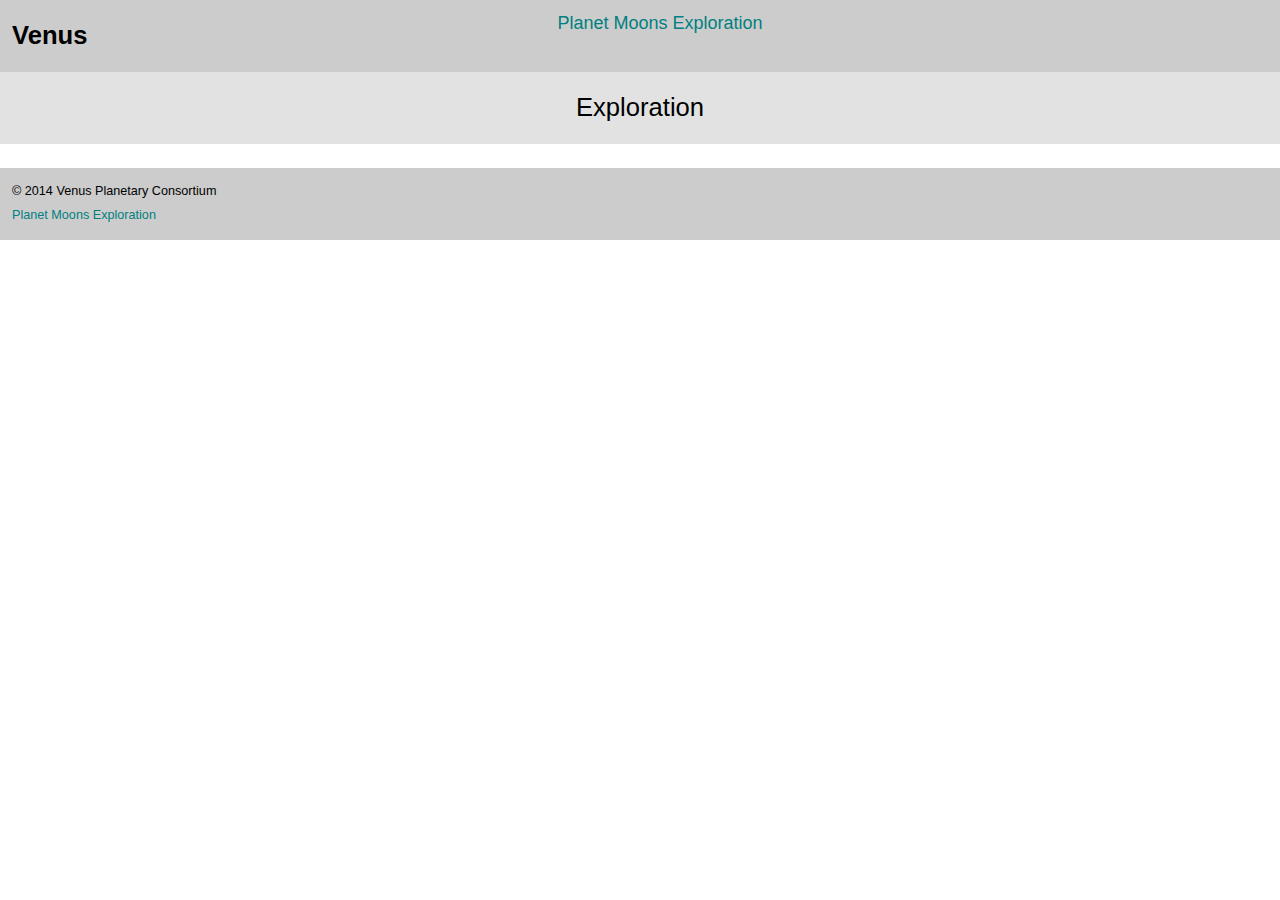
==== exploration.html @ 0c7db26f "Adjusted margins and padding for exploration.html" ====
<!DOCTYPE html>
<html lang="en-ca">
<head>
  <meta charset="utf-8">
  <title>Venus</title>
  <meta name="viewport" content="width=device-width,initial-scale=1">
  <link href="css/main.css" rel="stylesheet">
  <link href="css/grids.css" rel="stylesheet">
  <link href="css/typography.css" rel="stylesheet">
</head>
<body>

<header class="masthead">
	<h1 class="peta unit-m-1-3 unit-l-1-3 push-0 pad-b-1-2 pad-t-1-2 gutter-1-2">Venus</h1>
	<nav>
		<ul class="nav mega unit-m-1-3 unit-l-1-3 pad-t-1-2">
			<li class="pad-b"><a href="index.html">Planet</a></li>
			<li class="pad-b"><a href="moons.html">Moons</a></li>
			<li class="pad-b"><a href="exploration.html">Exploration</a></li>
		</ul>
	</nav>
</header>

<div class="grid">
	<div class="unit unit-xs-1 unit-s-1 unit-m-1 unit-l-1">
		<p class="intro peta island-1-2">Exploration</p>
	</div>
</div>

<footer class="footer push-0 micro pad-t-1-2">
	<p class="gutter-1-2 push-0">© 2014 Venus Planetary Consortium</p>
	<nav>
		<ul class="nav gutter-1-2 push-1-2 ">
			<li><a href="index.html">Planet</a></li>
			<li><a href="moons.html">Moons</a></li>
			<li><a href="exploration.html">Exploration</a></li>
		</ul>
	</nav>
</footer>

</body>
</html>
---- css/main.css ----
@-moz-viewport { width: device-width; scale: 1; }
@-ms-viewport { width: device-width; scale: 1; }
@-o-viewport { width: device-width; scale: 1; }
@-webkit-viewport { width: device-width; scale: 1; }
@viewport { width: device-width; scale: 1; }

html {
  margin: 0;
  padding: 0;
  box-sizing: border-box;

  font: normal 100%/1.5 sans-serif;
  -moz-text-size-adjust: 100%;
  -ms-text-size-adjust: 100%;
  -webkit-text-size-adjust: 100%;
  text-size-adjust: 100%;
}

*, *:before, *:after {
  box-sizing: inherit;
}

body {
  margin: 0;
  padding: 0;
}

.masthead {
  background-color: #ccc;
  overflow: hidden;
}

h1 {
  text-align: center;
}

.nav li {
  list-style-type: none;
}

.nav a {
  text-decoration: none;
  color: teal;
}

img {
  display: block;
  width: 100%;
}

.intro {
  text-align: center;
  background-color: #e2e2e2;
}

.footer {
  background-color: #ccc;
  overflow: hidden;
}

@media only screen and (min-width: 25em) {
  .nav {
    text-align: center;
  }
  .nav li {
    display: inline;
  }
}

@media only screen and (min-width: 40em) {
  h1 {
    float: left;
    text-align: left;
  }
  .nav {
    float: left;
  }
  .header {
    overflow: hidden;
  }
}

@media only screen and (min-width: 60em) {
  h1 {
    float: left;
    text-align: left;
  }
  .nav {
    float: left;
  }
  .header {
    overflow: hidden;
  }
}
---- css/grids.css ----
.grid {
  margin: 0;
  padding: 0;
  letter-spacing: -0.31em;
  text-rendering: optimizespeed;
  display: -webkit-flex;
  -webkit-flex-flow: row wrap;
  display: -ms-flexbox;
  -ms-flex-flow: row wrap;
}

.grid-bottom {
  -webkit-align-items: flex-end;
  -ms-align-items: flex-end;
}

.grid-middle {
  -webkit-align-items: center;
  -ms-align-items: center;
}

.opera-only :-o-prefocus, .grid {
  word-spacing: -0.43em;
}

.unit {
  letter-spacing: normal;
  text-rendering: auto;
  vertical-align: top;
  word-spacing: normal;
  display: inline-block;
  visibility: visible;
}

.grid-bottom .unit {
  vertical-align: bottom;
}

.grid-middle .unit {
  vertical-align: middle;
}

.unit-xs-hidden {
  display: none;
  visibility: hidden;
}

.unit-xs-1 {
  display: block;
  visibility: visible;
  width: 100%;
}

.unit-offset-xs-0 {
  margin-left: 0;
}

.unit-xs-1-2 {
  width: 50.0000%;
}

.unit-offset-xs-1-2 {
  margin-left: 50.0000%;
}

.unit-xs-1-3 {
  width: 33.3333%;
}

.unit-offset-xs-1-3 {
  margin-left: 33.3333%;
}

.unit-xs-2-3 {
  width: 66.6667%;
}

.unit-offset-xs-2-3 {
  margin-left: 66.6667%;
}

.unit-xs-1-4 {
  width: 25.0000%;
}

.unit-offset-xs-1-4 {
  margin-left: 25.0000%;
}

.unit-xs-3-4 {
  width: 75.0000%;
}

.unit-offset-xs-3-4 {
  margin-left: 75.0000%;
}

.unit-xs-1-2,.unit-xs-1-3,.unit-xs-2-3,.unit-xs-1-4,.unit-xs-3-4 {
  display: inline-block;
  visibility: visible;
}

@media only screen and (min-width: 25em) {

.unit-s-hidden {
  display: none;
  visibility: hidden;
}

.unit-s-1 {
  display: block;
  visibility: visible;
  width: 100%;
}

.unit-offset-s-0 {
  margin-left: 0;
}

.unit-s-1-2 {
  width: 50.0000%;
}

.unit-offset-s-1-2 {
  margin-left: 50.0000%;
}

.unit-s-1-3 {
  width: 33.3333%;
}

.unit-offset-s-1-3 {
  margin-left: 33.3333%;
}

.unit-s-2-3 {
  width: 66.6667%;
}

.unit-offset-s-2-3 {
  margin-left: 66.6667%;
}

.unit-s-1-4 {
  width: 25.0000%;
}

.unit-offset-s-1-4 {
  margin-left: 25.0000%;
}

.unit-s-3-4 {
  width: 75.0000%;
}

.unit-offset-s-3-4 {
  margin-left: 75.0000%;
}

.unit-s-1-2,.unit-s-1-3,.unit-s-2-3,.unit-s-1-4,.unit-s-3-4 {
  display: inline-block;
  visibility: visible;
}

}

@media only screen and (min-width: 40em) {

.unit-m-hidden {
  display: none;
  visibility: hidden;
}

.unit-m-1 {
  display: block;
  visibility: visible;
  width: 100%;
}

.unit-offset-m-0 {
  margin-left: 0;
}

.unit-m-1-2 {
  width: 50.0000%;
}

.unit-offset-m-1-2 {
  margin-left: 50.0000%;
}

.unit-m-1-3 {
  width: 33.3333%;
}

.unit-offset-m-1-3 {
  margin-left: 33.3333%;
}

.unit-m-2-3 {
  width: 66.6667%;
}

.unit-offset-m-2-3 {
  margin-left: 66.6667%;
}

.unit-m-1-4 {
  width: 25.0000%;
}

.unit-offset-m-1-4 {
  margin-left: 25.0000%;
}

.unit-m-3-4 {
  width: 75.0000%;
}

.unit-offset-m-3-4 {
  margin-left: 75.0000%;
}

.unit-m-1-2,.unit-m-1-3,.unit-m-2-3,.unit-m-1-4,.unit-m-3-4 {
  display: inline-block;
  visibility: visible;
}

}

@media only screen and (min-width: 60em) {

.unit-l-hidden {
  display: none;
  visibility: hidden;
}

.unit-l-1 {
  display: block;
  visibility: visible;
  width: 100%;
}

.unit-offset-l-0 {
  margin-left: 0;
}

.unit-l-1-2 {
  width: 50.0000%;
}

.unit-offset-l-1-2 {
  margin-left: 50.0000%;
}

.unit-l-1-3 {
  width: 33.3333%;
}

.unit-offset-l-1-3 {
  margin-left: 33.3333%;
}

.unit-l-2-3 {
  width: 66.6667%;
}

.unit-offset-l-2-3 {
  margin-left: 66.6667%;
}

.unit-l-1-4 {
  width: 25.0000%;
}

.unit-offset-l-1-4 {
  margin-left: 25.0000%;
}

.unit-l-3-4 {
  width: 75.0000%;
}

.unit-offset-l-3-4 {
  margin-left: 75.0000%;
}

.unit-l-1-2,.unit-l-1-3,.unit-l-2-3,.unit-l-1-4,.unit-l-3-4 {
  display: inline-block;
  visibility: visible;
}

}
---- css/typography.css ----
html {
  font: normal 100%/1.5 sans-serif;
}

h1, h2, h3, h4, h5, h6,
p, ul, ol, dl, dd, figure,
blockquote, details, hr,
fieldset, pre, table {
  margin: 0 0 1.5rem;
}

.yotta {
  font-size: 2.2807rem;
  line-height: 1.3154;
}

.zetta {
  font-size: 2.0273rem;
  line-height: 1.4798;
}

h1, .exa {
  font-size: 1.8020rem;
  line-height: 1.6648;
}

h2, .peta {
  font-size: 1.6018rem;
  line-height: 1.8729;
}

h3, .tera {
  font-size: 1.4238rem;
  line-height: 1.0535;
}

h4, .giga {
  font-size: 1.2656rem;
  line-height: 1.1852;
}

h5, .mega {
  font-size: 1.1250rem;
  line-height: 1.3333;
}

h6, .kilo {
  font-size: 1.0000rem;
  line-height: 1.5000;
}

small, .milli {
  font-size: 0.8889rem;
  line-height: 1.6875;
}

.micro {
  font-size: 0.7901rem;
  line-height: 1.8984;
}

sub,
sup {
  font-size: 75%;
  line-height: 1px;
  position: relative;
  vertical-align: baseline;
}

sup {
  top: -0.5em;
}

sub {
  bottom: -0.25em;
}

.push {
  margin-bottom: 1.5rem;
}

.push-none, .push-0 {
  margin-bottom: 0;
}

.push-double, .push-2 {
  margin-bottom: 3.0000rem;
}

.push-half, .push-1-2 {
  margin-bottom: 0.7500rem;
}

.pad-top, .pad-t {
  padding-top: 1.5rem;
}

.pad-bottom, .pad-b {
  padding-bottom: 1.5rem;
}

.pad-top-double, .pad-t-2 {
  padding-top: 3.0000rem;
}

.pad-bottom-double, .pad-b-2 {
  padding-bottom: 3.0000rem;
}

.pad-top-half, .pad-t-1-2 {
  padding-top: 0.7500rem;
}

.pad-bottom-half, .pad-b-1-2 {
  padding-bottom: 0.7500rem;
}

.island {
  padding: 1.5rem;
}

.island-half, .island-1-2 {
  padding: 0.7500rem;
}

.island-double, .island-2 {
  padding: 3.0000rem;
}

.gutter {
  padding-left: 1.5rem;
  padding-right: 1.5rem;
}

.gutter-half, .gutter-1-2 {
  padding-left: 0.7500rem;
  padding-right: 0.7500rem;
}

.gutter-double, .gutter-2 {
  padding-left: 3.0000rem;
  padding-right: 3.0000rem;
}
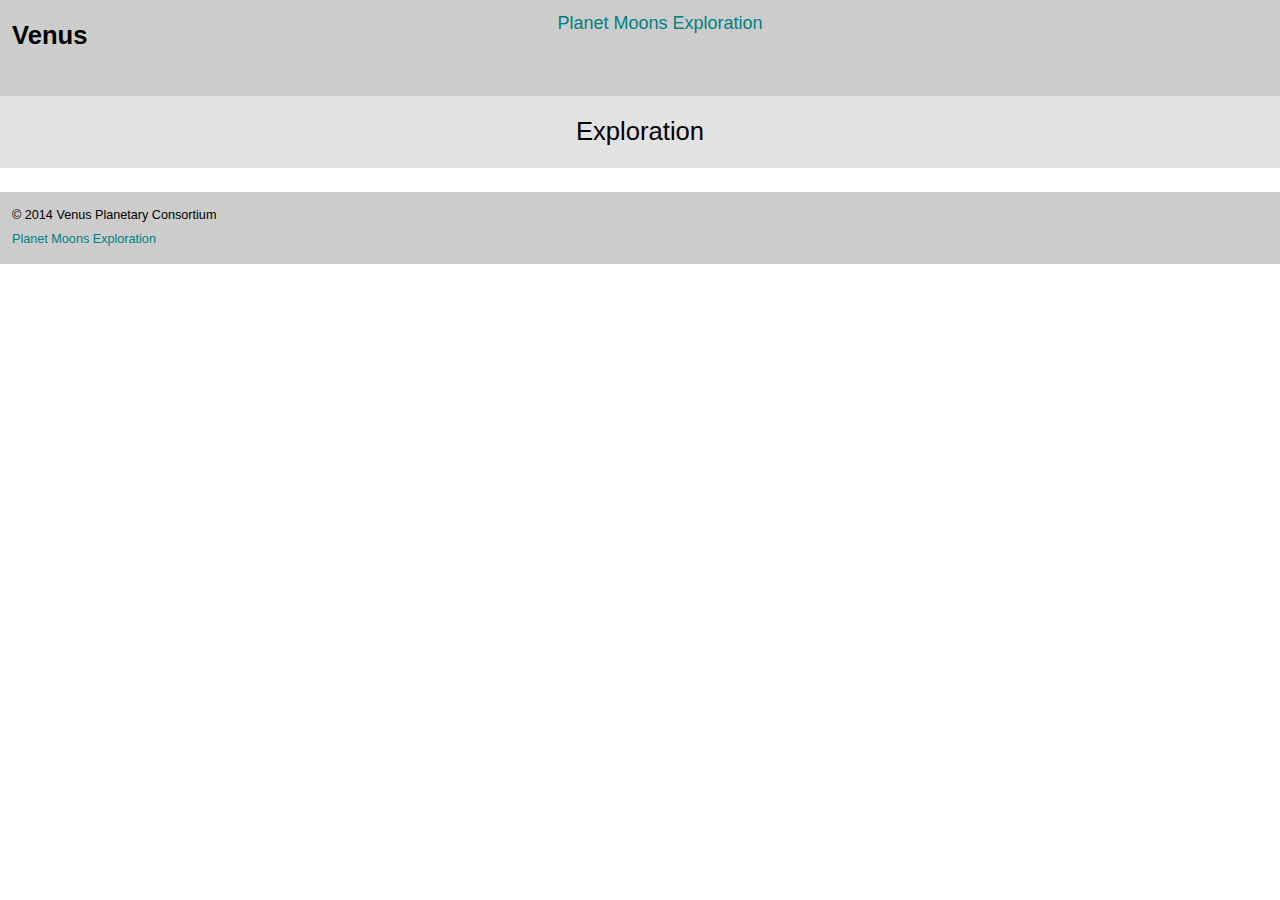
==== commit 4809553b: "Fustration, Head hitting desk." ====
--- a/exploration.html
+++ b/exploration.html
@@ -10,7 +10,7 @@
 </head>
 <body>
 
-<header class="masthead">
+<header class="masthead pad-b">
 	<h1 class="peta unit-m-1-3 unit-l-1-3 push-0 pad-b-1-2 pad-t-1-2 gutter-1-2">Venus</h1>
 	<nav>
 		<ul class="nav mega unit-m-1-3 unit-l-1-3 pad-t-1-2">
@@ -21,11 +21,13 @@
 	</nav>
 </header>
 
-<div class="grid">
-	<div class="unit unit-xs-1 unit-s-1 unit-m-1 unit-l-1">
-		<p class="intro peta island-1-2">Exploration</p>
-	</div>
-</div>
+	<article>
+		<div class="grid">
+			<div class="unit unit-xs-1 unit-s-1 unit-m-1 unit-l-1">
+				<p class="intro peta island-1-2">Exploration</p>
+			</div>
+		</div>
+	</article>
 
 <footer class="footer push-0 micro pad-t-1-2">
 	<p class="gutter-1-2 push-0">© 2014 Venus Planetary Consortium</p>
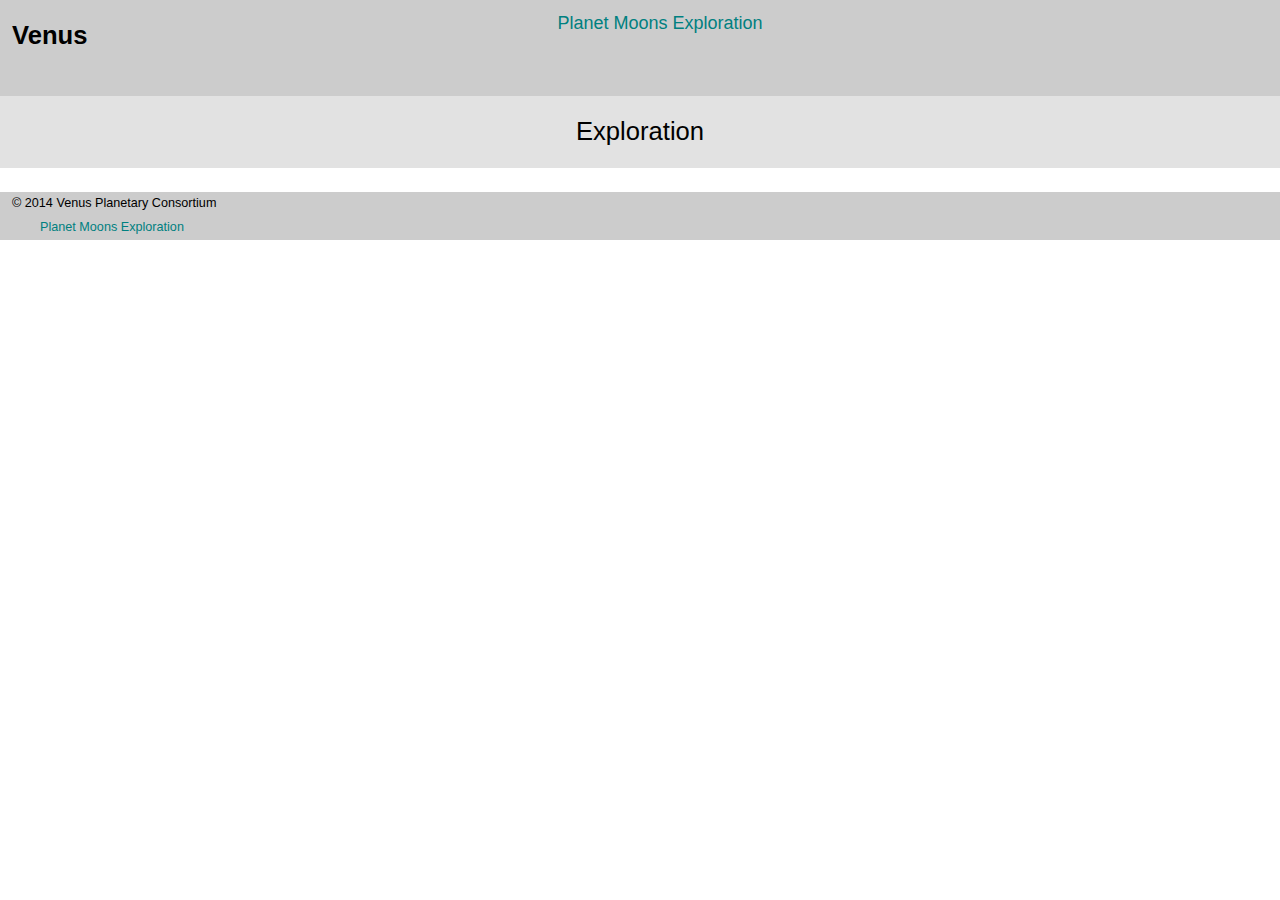
==== commit 2a528e7d: "Added proper classes from solution file" ====
--- a/exploration.html
+++ b/exploration.html
@@ -21,18 +21,18 @@
 	</nav>
 </header>
 
-	<article>
-		<div class="grid">
-			<div class="unit unit-xs-1 unit-s-1 unit-m-1 unit-l-1">
-				<p class="intro peta island-1-2">Exploration</p>
-			</div>
+<article>
+	<div class="grid">
+		<div class="unit unit-xs-1 unit-s-1 unit-m-1 unit-l-1">
+			<p class="intro peta island-1-2">Exploration</p>
 		</div>
-	</article>
+	</div>
+</article>
 
-<footer class="footer push-0 micro pad-t-1-2">
+<footer class="footer push-0 micro">
 	<p class="gutter-1-2 push-0">© 2014 Venus Planetary Consortium</p>
 	<nav>
-		<ul class="nav gutter-1-2 push-1-2 ">
+		<ul class="nav push-0">
 			<li><a href="index.html">Planet</a></li>
 			<li><a href="moons.html">Moons</a></li>
 			<li><a href="exploration.html">Exploration</a></li>
--- a/css/main.css
+++ b/css/main.css
@@ -25,6 +25,11 @@
   padding: 0;
 }
 
+.img-flex {
+  display: block;
+  width: 100%;
+}
+
 .masthead {
   background-color: #ccc;
   overflow: hidden;
@@ -43,6 +48,20 @@
   color: teal;
 }
 
+.nav-footer {
+  margin: 0;
+  padding: 0;
+}
+
+.nav-footer li {
+  list-style-type: none;
+}
+
+.nav-footer a {
+  text-decoration: none;
+  color: teal
+}
+
 img {
   display: block;
   width: 100%;
@@ -58,37 +77,66 @@
   overflow: hidden;
 }
 
-@media only screen and (min-width: 25em) {
+.copyright {
+  float: left;
+}
+
+@media only screen and (min-width: 25em) /** small **/ {
   .nav {
     text-align: center;
   }
   .nav li {
     display: inline;
   }
+  .nav-footer li {
+    display: inline;
+  }
+  .copyright {
+    float: none;
+    text-align: center;
+  }
 }
 
-@media only screen and (min-width: 40em) {
+@media only screen and (min-width: 38em) /** medium **/{
   h1 {
     float: left;
     text-align: left;
   }
+  .title, 
   .nav {
     float: left;
   }
   .header {
     overflow: hidden;
   }
+  .copyright {
+    float: left;
+  }
+  .nav-footer {
+    float: right;
+  }
 }
 
-@media only screen and (min-width: 60em) {
-  h1 {
-    float: left;
-    text-align: left;
+@media only screen and (min-width: 60em) /** large **/{
+  html {
+  font-size: 110%;
   }
-  .nav {
+  .copyright {
     float: left;
   }
-  .header {
-    overflow: hidden;
+}
+
+@media only screen and (min-width: 90em) {
+  html {
+  font-size: 120%;
+  }
+  .copyright {
+    float: left;
+  }
+}
+
+@media only screen and (min-width: 120em) {
+  html {
+  font-size: 130%;
   }
 }--- a/css/grids.css
+++ b/css/grids.css
@@ -164,7 +164,7 @@
 
 }
 
-@media only screen and (min-width: 40em) {
+@media only screen and (min-width: 38em) {
 
 .unit-m-hidden {
   display: none;
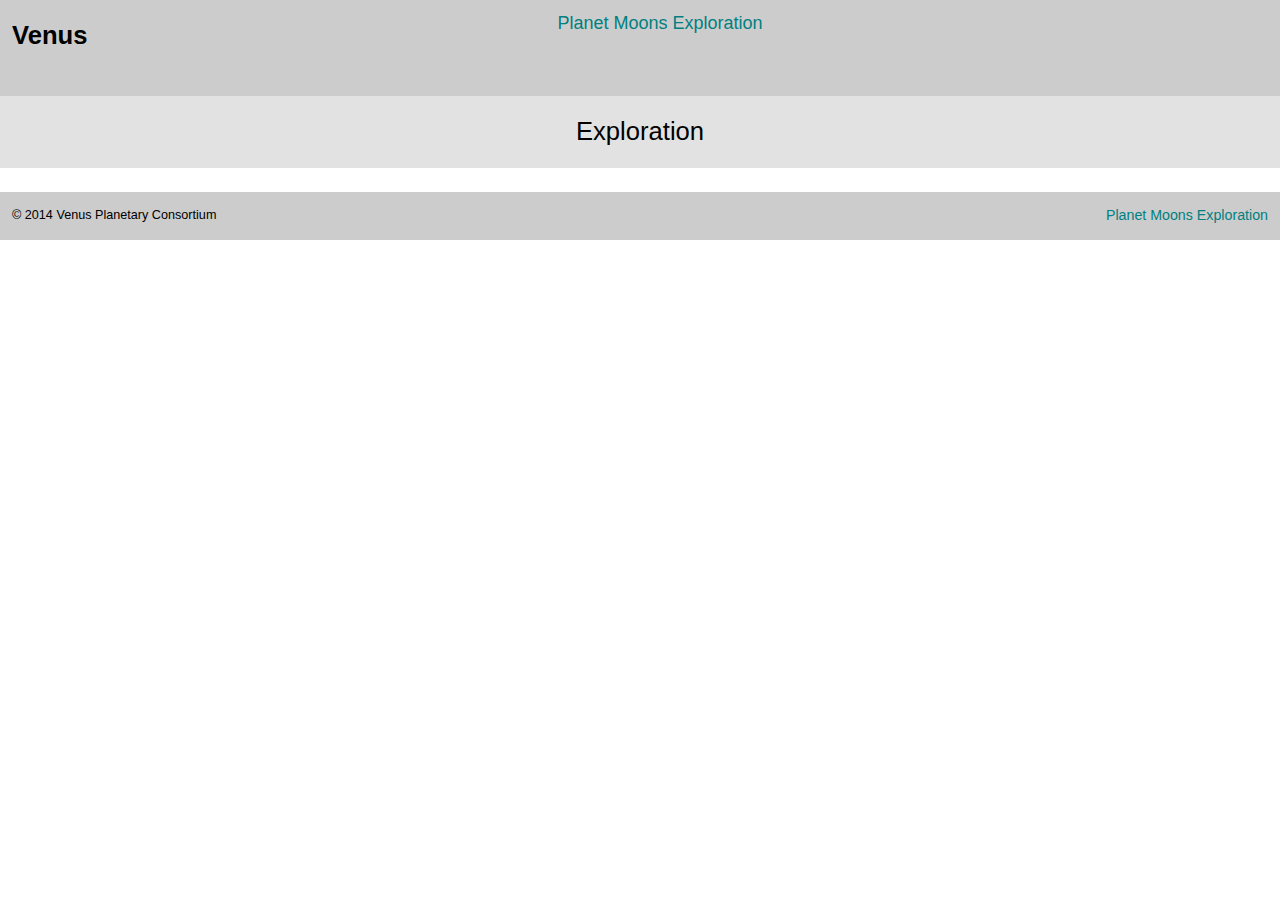
==== commit 9038b0d0: "gave moon and exploration html correct footer" ====
--- a/exploration.html
+++ b/exploration.html
@@ -29,15 +29,19 @@
 	</div>
 </article>
 
-<footer class="footer push-0 micro">
-	<p class="gutter-1-2 push-0">© 2014 Venus Planetary Consortium</p>
-	<nav>
-		<ul class="nav push-0">
-			<li><a href="index.html">Planet</a></li>
-			<li><a href="moons.html">Moons</a></li>
-			<li><a href="exploration.html">Exploration</a></li>
-		</ul>
-	</nav>
+<footer class="footer grid island-1-2">
+	<div class="unit micro unit-xs-1 unit-s-1 unit-m-1-2 unit-l-1-3">
+		<p class="copyright push-0">© 2014 Venus Planetary Consortium</p>
+	</div>
+	<div class="unit unit-xs-1 unit-s-1 unit-m-1-2 unit-l-2-3">
+		<nav>
+			<ul class="nav nav-footer milli push-0">
+				<li><a href="index.html">Planet</a></li>
+				<li><a href="moons.html">Moons</a></li>
+				<li><a href="exploration.html">Exploration</a></li>
+			</ul>
+		</nav>
+	</div>
 </footer>
 
 </body>
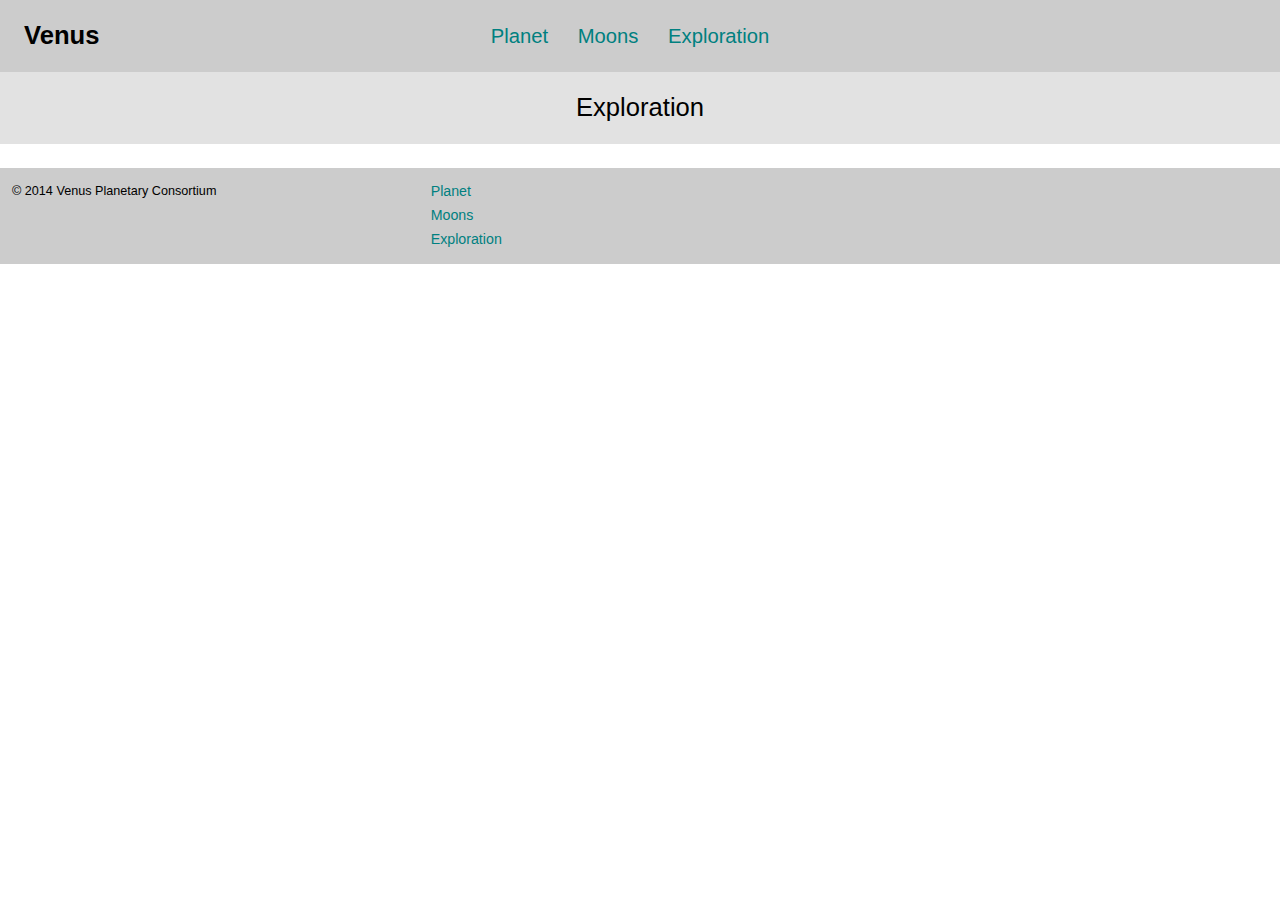
==== commit 7df1ed34: "applying more of the solution" ====
--- a/exploration.html
+++ b/exploration.html
@@ -10,24 +10,24 @@
 </head>
 <body>
 
-<header class="masthead pad-b">
-	<h1 class="peta unit-m-1-3 unit-l-1-3 push-0 pad-b-1-2 pad-t-1-2 gutter-1-2">Venus</h1>
-	<nav>
-		<ul class="nav mega unit-m-1-3 unit-l-1-3 pad-t-1-2">
-			<li class="pad-b"><a href="index.html">Planet</a></li>
-			<li class="pad-b"><a href="moons.html">Moons</a></li>
-			<li class="pad-b"><a href="exploration.html">Exploration</a></li>
+<header class="grid grid-middle masthead pad-t-1-2 pad-b-1-2">
+	<div class="unit gutter unit-xs-1 unit-s-1 unit-m-1-3 unit-l-1-3">
+		<h1 class="title peta push-0">Venus</h1>
+	</div>
+	<nav class="unit gutter-1-2 unit-xs-1 unit-s-1 unit-m-2-3 unit-l-2-3">
+		<ul class="nav giga push-0">
+			<li class="island-1-2"><a href="index.html">Planet</a></li>
+			<li class="island-1-2"><a href="moons.html">Moons</a></li>
+			<li class="island-1-2"><a href="exploration.html">Exploration</a></li>
 		</ul>
 	</nav>
 </header>
 
-<article>
-	<div class="grid">
-		<div class="unit unit-xs-1 unit-s-1 unit-m-1 unit-l-1">
-			<p class="intro peta island-1-2">Exploration</p>
-		</div>
+<main>
+	<div class="intro peta island-1-2 push">
+		<p class="push-0">Exploration</p>
 	</div>
-</article>
+</main>
 
 <footer class="footer grid island-1-2">
 	<div class="unit micro unit-xs-1 unit-s-1 unit-m-1-2 unit-l-1-3">
@@ -35,7 +35,7 @@
 	</div>
 	<div class="unit unit-xs-1 unit-s-1 unit-m-1-2 unit-l-2-3">
 		<nav>
-			<ul class="nav nav-footer milli push-0">
+			<ul class="nav-footer milli push-0">
 				<li><a href="index.html">Planet</a></li>
 				<li><a href="moons.html">Moons</a></li>
 				<li><a href="exploration.html">Exploration</a></li>
--- a/css/main.css
+++ b/css/main.css
@@ -59,7 +59,7 @@
 
 .nav-footer a {
   text-decoration: none;
-  color: teal
+  color: teal;
 }
 
 img {
@@ -68,17 +68,17 @@
 }
 
 .intro {
+  background-color: #e2e2e2;
+  overflow: hidden;
+}
+
+.intro p {
   text-align: center;
-  background-color: #e2e2e2;
 }
 
 .footer {
   background-color: #ccc;
   overflow: hidden;
-}
-
-.copyright {
-  float: left;
 }
 
 @media only screen and (min-width: 25em) /** small **/ {
@@ -88,11 +88,7 @@
   .nav li {
     display: inline;
   }
-  .nav-footer li {
-    display: inline;
-  }
   .copyright {
-    float: none;
     text-align: center;
   }
 }
@@ -111,9 +107,6 @@
   }
   .copyright {
     float: left;
-  }
-  .nav-footer {
-    float: right;
   }
 }
 
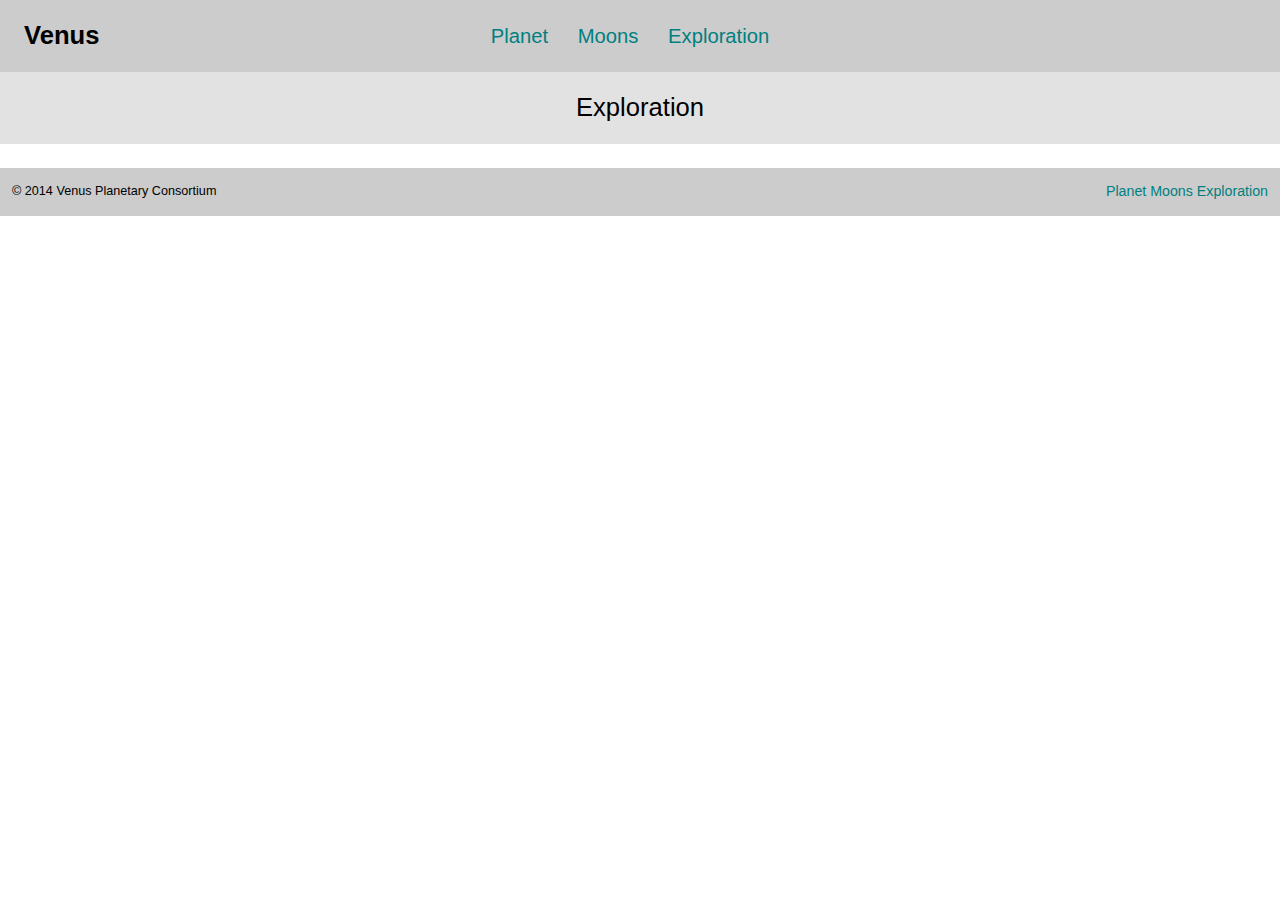
==== commit 894d8bb6: "Added WAI-ARIA landmark roles" ====
--- a/exploration.html
+++ b/exploration.html
@@ -10,11 +10,11 @@
 </head>
 <body>
 
-<header class="grid grid-middle masthead pad-t-1-2 pad-b-1-2">
+<header class="grid grid-middle masthead pad-t-1-2 pad-b-1-2" role="banner">
 	<div class="unit gutter unit-xs-1 unit-s-1 unit-m-1-3 unit-l-1-3">
 		<h1 class="title peta push-0">Venus</h1>
 	</div>
-	<nav class="unit gutter-1-2 unit-xs-1 unit-s-1 unit-m-2-3 unit-l-2-3">
+	<nav class="unit gutter-1-2 unit-xs-1 unit-s-1 unit-m-2-3 unit-l-2-3" role="navigation">
 		<ul class="nav giga push-0">
 			<li class="island-1-2"><a href="index.html">Planet</a></li>
 			<li class="island-1-2"><a href="moons.html">Moons</a></li>
@@ -23,13 +23,13 @@
 	</nav>
 </header>
 
-<main>
+<main role="main">
 	<div class="intro peta island-1-2 push">
-		<p class="push-0">Exploration</p>
+		<p class="push-0" role="heading">Exploration</p>
 	</div>
 </main>
 
-<footer class="footer grid island-1-2">
+<footer class="footer grid island-1-2" class="contentinfo">
 	<div class="unit micro unit-xs-1 unit-s-1 unit-m-1-2 unit-l-1-3">
 		<p class="copyright push-0">© 2014 Venus Planetary Consortium</p>
 	</div>
--- a/css/main.css
+++ b/css/main.css
@@ -35,7 +35,7 @@
   overflow: hidden;
 }
 
-h1 {
+.title {
   text-align: center;
 }
 
@@ -81,6 +81,14 @@
   overflow: hidden;
 }
 
+.light-bg {
+  background-color: #f8f8f8;
+}
+
+.med-bg {
+  background-color: #e2e2e2;
+}
+
 @media only screen and (min-width: 25em) /** small **/ {
   .nav {
     text-align: center;
@@ -91,10 +99,16 @@
   .copyright {
     text-align: center;
   }
+  .nav-footer {
+    text-align: center;
+  }
+  .nav-footer li {
+    display: inline;
+  }
 }
 
 @media only screen and (min-width: 38em) /** medium **/{
-  h1 {
+  .title {
     float: left;
     text-align: left;
   }
@@ -108,6 +122,9 @@
   .copyright {
     float: left;
   }
+  .nav-footer {
+    float: right;
+  }
 }
 
 @media only screen and (min-width: 60em) /** large **/{
@@ -116,6 +133,24 @@
   }
   .copyright {
     float: left;
+  }
+  .nav-footer {
+    float: right;
+  }
+
+  dl {
+    padding: 0;
+    overflow: hidden;
+  }
+  dt {
+    float: left;
+    clear: left;
+    width: 10rem;
+  }
+  dd {
+    float: left;
+    margin: 0;
+    padding: 0;
   }
 }
 
@@ -126,10 +161,19 @@
   .copyright {
     float: left;
   }
+  .nav-footer {
+    float: right;
+  }
 }
 
 @media only screen and (min-width: 120em) {
   html {
   font-size: 130%;
   }
+  .copyright {
+    float: left;
+  }
+  .nav-footer {
+    float: right;
+  }
 }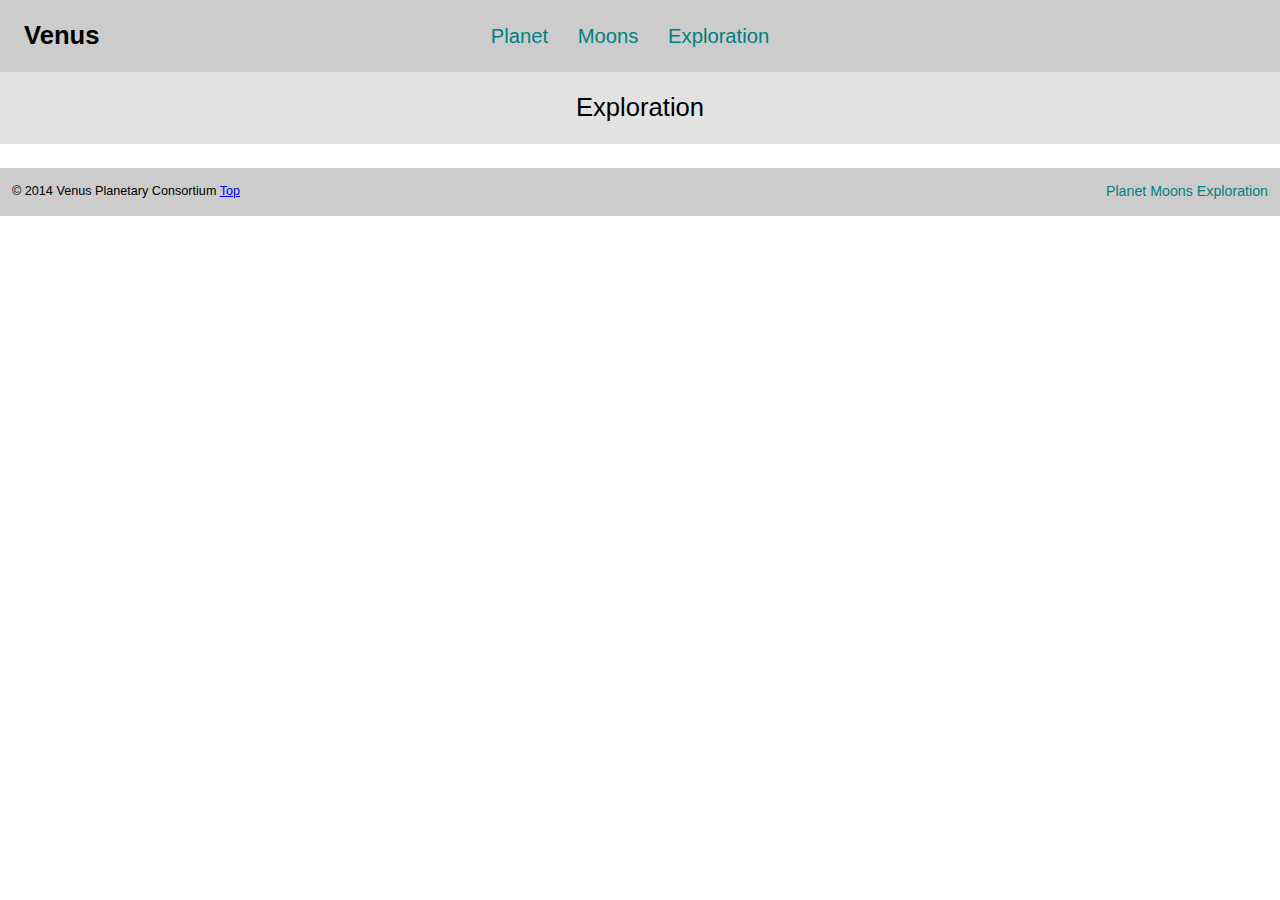
==== commit cff560d3: "Added top-link to index, moons, and explore. pages." ====
--- a/exploration.html
+++ b/exploration.html
@@ -10,11 +10,16 @@
 </head>
 <body>
 
-<header class="grid grid-middle masthead pad-t-1-2 pad-b-1-2" role="banner">
+<ul class="skip-links">
+	<li><a href="#nav">Skip to Navigation</a></li>
+	<li><a href="#main">Skip to Main Content</a></li>
+</ul>
+
+<header class="grid grid-middle masthead pad-t-1-2 pad-b-1-2" role="banner" id="top">
 	<div class="unit gutter unit-xs-1 unit-s-1 unit-m-1-3 unit-l-1-3">
 		<h1 class="title peta push-0">Venus</h1>
 	</div>
-	<nav class="unit gutter-1-2 unit-xs-1 unit-s-1 unit-m-2-3 unit-l-2-3" role="navigation">
+	<nav class="unit gutter-1-2 unit-xs-1 unit-s-1 unit-m-2-3 unit-l-2-3" role="navigation" id="nav">
 		<ul class="nav giga push-0">
 			<li class="island-1-2"><a href="index.html">Planet</a></li>
 			<li class="island-1-2"><a href="moons.html">Moons</a></li>
@@ -23,7 +28,7 @@
 	</nav>
 </header>
 
-<main role="main">
+<main role="main" id="main">
 	<div class="intro peta island-1-2 push">
 		<p class="push-0" role="heading">Exploration</p>
 	</div>
@@ -31,7 +36,7 @@
 
 <footer class="footer grid island-1-2" class="contentinfo">
 	<div class="unit micro unit-xs-1 unit-s-1 unit-m-1-2 unit-l-1-3">
-		<p class="copyright push-0">© 2014 Venus Planetary Consortium</p>
+		<p class="copyright push-0">© 2014 Venus Planetary Consortium <a href="#top">Top</a></p>
 	</div>
 	<div class="unit unit-xs-1 unit-s-1 unit-m-1-2 unit-l-2-3">
 		<nav>
--- a/css/main.css
+++ b/css/main.css
@@ -25,6 +25,30 @@
   padding: 0;
 }
 
+a:focus {
+  outline: 3px solid orange;
+}
+
+.skip-links {
+  margin: 0;
+  padding: 0;
+  list-style-type: none;
+}
+
+.skip-links a {
+  position: absolute;
+  top: -3em;
+  background-color: #000;
+  color: #fff;
+  padding: 0.5em 0.75em;
+  font-weight: bold;
+}
+
+.skip-links: focus {
+  top:0;
+
+}
+
 .img-flex {
   display: block;
   width: 100%;
